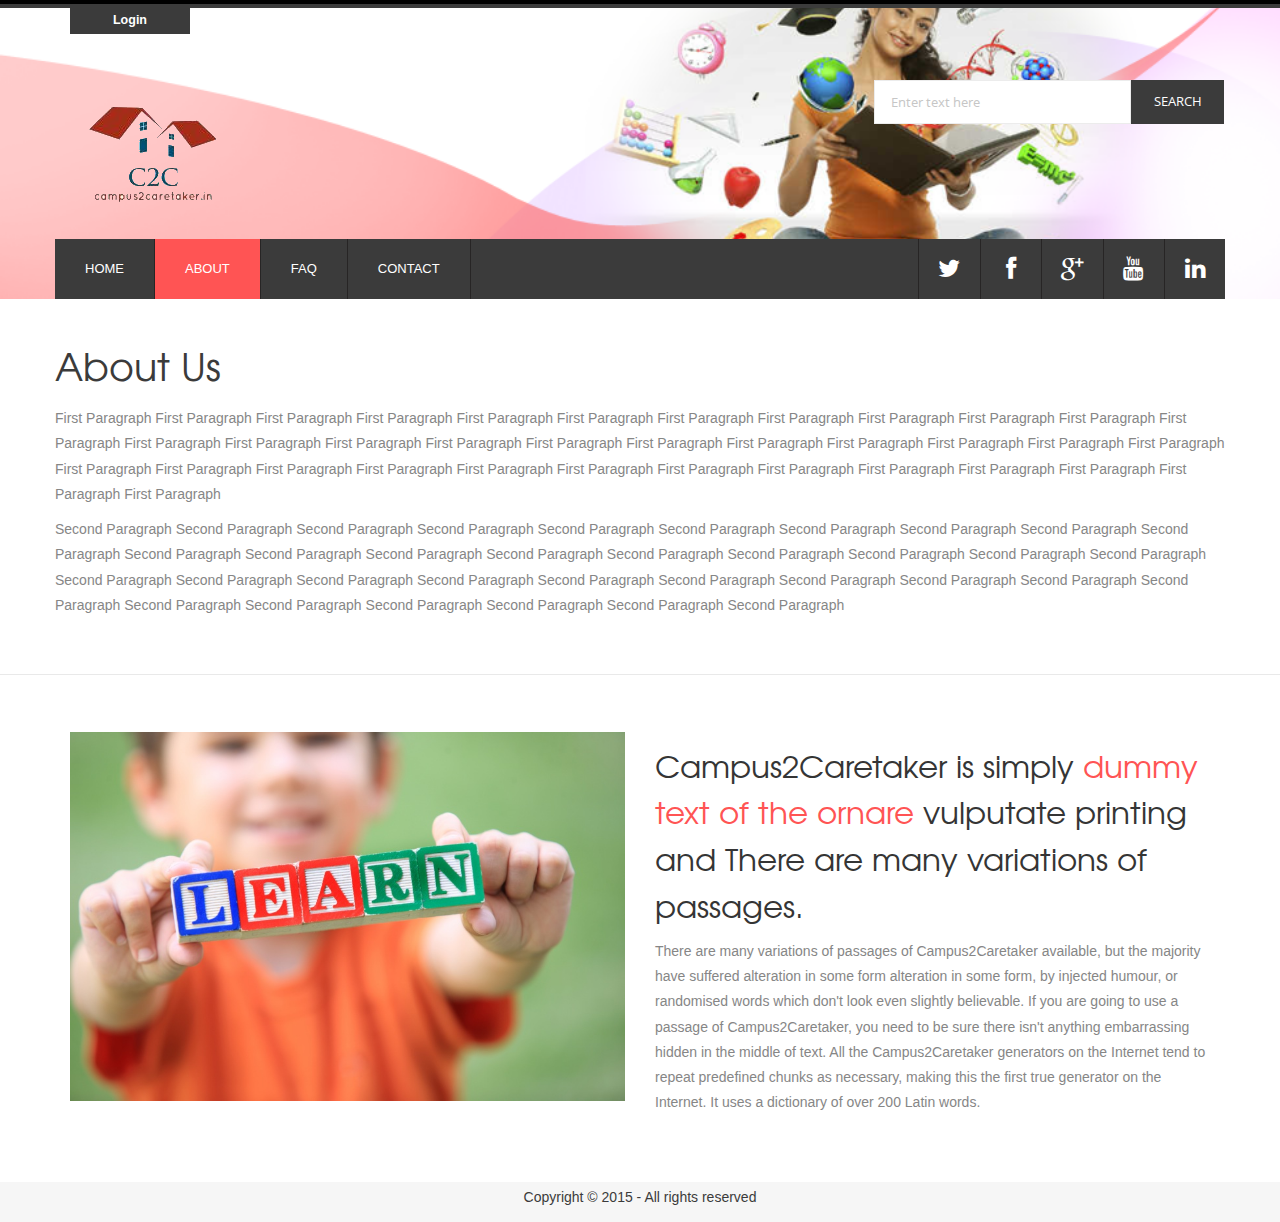
==== Campus2caretaker/about.html @ 3ebc75cb "Initial Sync" ====
<!--A Design by W3layouts
Author: W3layout
Author URL: http://w3layouts.com
License: Creative Commons Attribution 3.0 Unported
License URL: http://creativecommons.org/licenses/by/3.0/
-->
<!DOCTYPE HTML>
<html>
<head>
<title> Campus2Caretaker :: About</title>
<!-- Bootstrap -->
<link href="css/bootstrap.min.css" rel='stylesheet' type='text/css' />
<link href="css/bootstrap.css" rel='stylesheet' type='text/css' />
<meta name="viewport" content="width=device-width, initial-scale=1">
<script type="application/x-javascript"> addEventListener("load", function() { setTimeout(hideURLbar, 0); }, false); function hideURLbar(){ window.scrollTo(0,1); } </script>
 <!--[if lt IE 9]>
     <script src="https://oss.maxcdn.com/libs/html5shiv/3.7.0/html5shiv.js"></script>
     <script src="https://oss.maxcdn.com/libs/respond.js/1.4.2/respond.min.js"></script>
<![endif]-->
<link href="css/style.css" rel="stylesheet" type="text/css" media="all" />
<!-- start plugins -->
<script type="text/javascript" src="js/jquery.min.js"></script>
<script type="text/javascript" src="js/bootstrap.js"></script>
<script type="text/javascript" src="js/bootstrap.min.js"></script>
<!----font-Awesome----->
   	<link rel="stylesheet" href="fonts/css/font-awesome.min.css">
<!----font-Awesome----->
</head>
<body>
<div class="header_bg1">
<div class="container">
    <a href="ChooseLogin.aspx" target="_blank" class="LoginLink">Login</a>
	<div class="row header">
		<div class="logo navbar-left">
			<h1><a href="index.html">Learner </a></h1>
		</div>
		<div class="h_search navbar-right">
			<form>
				<input type="text" class="text" value="Enter text here" onfocus="this.value = '';" onblur="if (this.value == '') {this.value = 'Enter text here';}">
				<input type="submit" value="search">
			</form>
		</div>
		<div class="clearfix"></div>
	</div>
	<div class="row h_menu">
		<nav class="navbar navbar-default navbar-left" role="navigation">
		    <!-- Brand and toggle get grouped for better mobile display -->
		    <div class="navbar-header">
		      <button type="button" class="navbar-toggle" data-toggle="collapse" data-target="#bs-example-navbar-collapse-1">
		        <span class="sr-only">Toggle navigation</span>
		        <span class="icon-bar"></span>
		        <span class="icon-bar"></span>
		        <span class="icon-bar"></span>
		      </button>
		    </div>
		    <!-- Collect the nav links, forms, and other content for toggling -->
		    <div class="collapse navbar-collapse" id="bs-example-navbar-collapse-1">
		      <ul class="nav navbar-nav">
		        <li><a href="index.html">Home</a></li>
		        <li  class="active"><a href="about.html">About</a></li>
                <li><a href="faq.html">FAQ</a></li>
		        <li><a href="contact.html">Contact</a></li>
		      </ul>
		    </div><!-- /.navbar-collapse -->
		    <!-- start soc_icons -->
		</nav>
		<div class="soc_icons navbar-right">
			<ul class="list-unstyled text-center">
				<li><a href="#"><i class="fa fa-twitter"></i></a></li>
				<li><a href="#"><i class="fa fa-facebook"></i></a></li>
				<li><a href="#"><i class="fa fa-google-plus"></i></a></li>
				<li><a href="#"><i class="fa fa-youtube"></i></a></li>
				<li><a href="#"><i class="fa fa-linkedin"></i></a></li>
			</ul>	
		</div>
	</div>
	<div class="clearfix"></div>
</div>
</div>
<div class="main_bg"><!-- start main -->
	<div class="container">
		<div class="about row">
			<h2>about us</h2>
			<p class="para">First Paragraph First Paragraph First Paragraph First Paragraph First Paragraph First Paragraph First Paragraph First Paragraph First Paragraph First Paragraph First Paragraph First Paragraph First Paragraph First Paragraph First Paragraph First Paragraph First Paragraph First Paragraph First Paragraph First Paragraph First Paragraph First Paragraph First Paragraph First Paragraph First Paragraph First Paragraph First Paragraph First Paragraph First Paragraph First Paragraph First Paragraph First Paragraph First Paragraph First Paragraph First Paragraph First Paragraph</p>
			<p class="para">Second Paragraph Second Paragraph Second Paragraph Second Paragraph Second Paragraph Second Paragraph Second Paragraph Second Paragraph Second Paragraph Second Paragraph Second Paragraph Second Paragraph Second Paragraph Second Paragraph Second Paragraph Second Paragraph Second Paragraph Second Paragraph Second Paragraph Second Paragraph Second Paragraph Second Paragraph Second Paragraph Second Paragraph Second Paragraph Second Paragraph Second Paragraph Second Paragraph Second Paragraph Second Paragraph Second Paragraph Second Paragraph Second Paragraph Second Paragraph Second Paragraph</p>
		</div>
	</div>
</div><!-- end main -->
<div class="main_btm"><!-- start main_btm -->
	<div class="container">
		<div class="main row">
			<div class="col-md-6 content_left">
				<img src="images/about.jpg" alt="" class="img-responsive">
			</div>
			<div class="col-md-6 content_right">
				<h4>Campus2Caretaker is simply <span>dummy text of the ornare  </span> vulputate printing and  There are many variations of passages.</h4>
				<p class="para">There are many variations of passages of Campus2Caretaker available, but the majority have suffered alteration in some form alteration in some form, by injected humour, or randomised words which don't look even slightly believable. If you are going to use a passage of Campus2Caretaker, you need to be sure there isn't anything embarrassing hidden in the middle of text. All the Campus2Caretaker generators on the Internet tend to repeat predefined chunks as necessary, making this the first true generator on the Internet. It uses a dictionary of over 200 Latin words. </p>
			</div>
		</div>
	</div>
</div>
<div class="footer_bg"><!-- start footer -->
	<div class="container">
		<div class="row  footer">
			<div class="copy text-center">
                <p class="link"><span>Copyright &#169; 2015 - All rights reserved</span></p>
			</div>
		</div>
	</div>
</div>
</body>
</html>
---- Campus2caretaker/css/style.css ----
/*
Author: W3layout
Author URL: http://w3layouts.com
License: Creative Commons Attribution 3.0 Unported
License URL: http://creativecommons.org/licenses/by/3.0/
*/
@font-face {
    font-family: 'texgyreadventorregular';
    src: url('../fonts/texgyreadventor-regular-webfont.ttf') format('truetype');
    font-weight: normal;
    font-style: normal;
}
@font-face {
     font-family: 'open_sansregular';
      src:url('../fonts/OpenSans-Regular-webfont.ttf') format('truetype');
}
body {
	  /* font-family: 'open_sansregular'; */
      background: #ffffff;
      font-size: 125%;
}
/* start header */
.header_bg{
	border-top:8px groove #3b3b3b;
	background: #ffffff;
}
.header_bg1 {
	border-top:8px groove #3b3b3b;
	background: url('../images/slider_bg.jpg') no-repeat  left;
	background-size: 100%;
}
.header{
	padding: 2% 0;
}

a.LoginLink:link, a.LoginLink:visited {
            display: block;
            font-weight: bold;
            color: #ffffff;
            background-color: #3b3b3b;
            width: 120px;
            text-align: center;
            padding: 4px;
            text-decoration: none;
        }

a.LoginLink:hover, a.LoginLink:active {
            background-color: #FF5454;
        }

.logo h1 a{
	font-size: 1em;
	text-transform: uppercase;
	color: #3B3B3B;
	text-decoration: none;
	font-family: 'texgyreadventorregular';
    background: url('../images/logo.png') 0 0 no-repeat;
    display:block;
    width:187px;
    height:130px;
    text-indent:-9999px;

}

.logo1 h1 a{
	font-size: 1em;
	text-transform: uppercase;
	color: #3B3B3B;
	text-decoration: none;
	font-family: 'texgyreadventorregular';
    background: url('../images/emptycups.png') 0 0 no-repeat;
    display:block;
    width:162px;
    height:38px;
    text-indent:-9999px;

}

/* search */
.h_search{
	width: 30%;
	position: relative;
	margin-top: 2%;
}
.h_search form{
	width: 100%;
}
.h_search form input[type="text"]{
	font-family: 'open_sansregular';
	padding: 10px 16px;
	outline: none;
	color: #c6c6c6;
	font-size: 13px;
	border: 1px solid rgb(236, 236, 236);
	background: #FFFFFF;
	width: 73.333%;
	line-height: 22px;
	position: relative;
	-webkit-appearance: none;
}
.h_search form input[type="submit"]{
	font-family: 'open_sansregular';
	background: #3B3B3B;
	color: #ffffff;
	text-transform: uppercase;
	font-size: 13px;
	padding: 12px 20px;
	border: none;
	cursor: pointer;
	width: 26.333%;
	position: absolute;
	line-height: 1.5em;
	outline: none;
	-webkit-transition: all 0.3s ease-in-out;
	-moz-transition: all 0.3s ease-in-out;
	-o-transition: all 0.3s ease-in-out;
	transition: all 0.3s ease-in-out;
	-webkit-appearance: none;
}
.h_search form input[type="submit"]:hover {
	background: #FF5454;
}
/* menu */
.h_menu{
	padding: 0;
	background: #3B3B3B;
}
.navbar {
	position: relative;
	min-height: 60px;
	margin-bottom: 0px;
	border: none;
}
.navbar-default .navbar-collapse, .navbar-default .navbar-form {
	background: #3B3B3B;
	color: #ffffff;
	padding: 0;
}
.navbar-default .navbar-nav > .active > a,.navbar-default .navbar-nav>li>a:hover,.navbar-default .navbar-nav > .active > a, .navbar-default .navbar-nav > .active > a:hover{
	background: #FF5454;
	color: #ffffff;
}
.navbar-default .navbar-nav > li > a {
	color: #fff;
	-webkit-transition: all 0.3s ease-in-out;
	-moz-transition: all 0.3s ease-in-out;
	-o-transition: all 0.3s ease-in-out;
	transition: all 0.3s ease-in-out;
}
.nav > li {
	border-right: 1px solid rgb(39, 37, 37);
}
.nav > li > a {
	font-size: 13px;
	padding: 20px 30px;
	text-transform: uppercase;
}
/* start soc_icons */
.soc_icons {

}
.soc_icons ul{
	margin-bottom: 0;
}
.soc_icons ul li{
	display:inline-block;
	border-left: 1px solid rgb(39, 37, 37);
	margin-left: -3px;
}
.soc_icons ul li a{
	color:#ffffff;
	font-size: 24px;
	display: block;
	line-height: 60px;
	width: 60px;
	height: 60px;
	-webkit-transition: all 0.3s ease-in-out;
	-moz-transition: all 0.3s ease-in-out;
	-o-transition: all 0.3s ease-in-out;
	transition: all 0.3s ease-in-out;
}
.soc_icons ul li a:hover{
	background: #FF5454;
}
/* start slider */
.slider_bg{
	background: url('../images/slider_bg.jpg') no-repeat;
	background-size: 100%;
}
.slider{
	padding: 4%;
}
/* start main */
.main_bg{
	background: #ffffff;

}
.main{
	padding: 5% 0;
}
.images_1_of_4 img{
	display: inline-block;
}
.images_1_of_4 h4 {
	margin: 30px 0 15px;
}
.images_1_of_4 h4 a{
	display:inline-block;
	color: #353535;
	font-size: 1.5em;
	font-family: 'texgyreadventorregular';
	text-transform: uppercase;
	-webkit-transition: all 0.3s ease-in-out;
	-moz-transition: all 0.3s ease-in-out;
	-o-transition: all 0.3s ease-in-out;
	transition: all 0.3s ease-in-out;
}
.images_1_of_4 h4 a:hover{
	text-decoration:none;
	color: #ff5454;
}
.images_1_of_4  span{
	width: 120px;
	height: 120px;
	display: block;
	text-align: center;
	margin: 0 auto;
}
.bg{
	background: #3b3b3b;
	-webkit-transition: all 0.3s ease-in-out;
	-moz-transition: all 0.3s ease-in-out;
	-o-transition: all 0.3s ease-in-out;
	transition: all 0.3s ease-in-out;
	border-radius: 75px;
	-webkit-border-radius: 75px;
	-moz-border-radius: 75px;
	-o-border-radius: 75px;
}
.images_1_of_4  span i{
	font-size: 6em;
	color: #e0e0e0;
	line-height: 2em;
	text-shadow: 1px 1px 0px #3b3b3b;
	-webkit-text-shadow: 1px 1px 0px #3b3b3b;
	-moz-text-shadow: 1px 1px 0px #3b3b3b;
	-o-text-shadow: 1px 1px 0px #3b3b3b;
	-ms-text-shadow: 1px 1px 0px #3b3b3b;
}
.para{
	font-size: 14px;
	line-height: 1.8em;
	color: #868686;
}
.images_1_of_4 a{
	position: relative;
	z-index: 1;
}
/* Button 1 */
.fa-btn {
	font-size: 14px;
	background: none;
	cursor: pointer;
	padding: 12px 40px;
	display: inline-block;
	margin: 10px 0px;
	text-transform: uppercase;
	outline: none;
	position: relative;
	-webkit-transition: all 0.3s;
	-moz-transition: all 0.3s;
	transition: all 0.3s;
	border-radius: 4px;
	-webkit-border-radius: 4px;
	-moz-border-radius: 4px;
	-o-border-radius: 4px;
}
.fa-btn:after {
	content: '';
	position: absolute;
	z-index: -1;
	-webkit-transition: all 0.3s;
	-moz-transition: all 0.3s;
	transition: all 0.3s;
}
.btn-1 {
	border: 2px solid #ff5454;
	color: #3b3b3b;
}
/* Button 1e */
.btn-1e {
	overflow: hidden;
}
.btn-1e:after {
	width: 100%;
	height: 0;
	top: 50%;
	left: 50%;
	background: #ff5454;
	opacity: 0;
	-webkit-transform: translateX(-50%) translateY(-50%) rotate(45deg);
	-moz-transform: translateX(-50%) translateY(-50%) rotate(45deg);
	-ms-transform: translateX(-50%) translateY(-50%) rotate(45deg);
	transform: translateX(-50%) translateY(-50%) rotate(45deg);
}
.btn-1e:hover,.btn-1e:active {
	color: #ffffff;
	text-decoration:none;
}
.btn-1e:hover:after {
	height: 260%;
	opacity: 1;
}
.btn-1e:active:after {
	height: 400%;
	opacity: 1;
}
/* start main_btm */
.main_btm{
	background: #FFFFFF;
	border-top: 1px solid rgb(233, 233, 233);
}
.content_right h4{
	color: #353535;
	font-size: 2.5em;
	font-family: 'texgyreadventorregular';
	line-height: 1.5em;
}
.content_right h4 span{
	color: #ff5454;
}
.content_right a{
	position: relative;
	z-index: 1;
}
/* start footer */
.footer_bg{
	background: #f6f6f6;
}
.footer{
	padding: 1%;
}
.copy p{
	color: #3b3b3b;
	font-size: 14px;
	line-height: 0.5em;
}
.copy p a{
	color:#ff5454;
	-webkit-transition: all 0.3s ease-in-out;
	-moz-transition: all 0.3s ease-in-out;
	-o-transition: all 0.3s ease-in-out;
	transition: all 0.3s ease-in-out;
}
.copy p a:hover{
	color: #3b3b3b;
	text-decoration: none;
}
/* start about */
.about{
	padding: 4% 0;
}
.about h2{
	margin: 0 0 20px;
	text-transform: capitalize;
	font-size: 3em;
	color:#3b3b3b;
	font-family: 'texgyreadventorregular';
}
.about a{
	position: relative;
	z-index: 1;
}
/* start  technology */
.technology{
	padding: 4% 0;
}
.technology h2{
	margin: 0 0 20px;
	text-transform: capitalize;
	font-size: 3em;
	color: #3b3b3b;
	font-family: 'texgyreadventorregular';
}
.technology h4{
	font-size: 22px;
	color: #5b5b5b;
	font-weight: 100;
	text-transform: capitalize;
	display: block;
	margin:10px 0 8px;
}
.tech_para{
	padding-left: 0;
	padding-right: 0;
}
.technology_list1{
	margin-top: 20px;	
}
.pagination > li > a, .pagination > li > span {
	font-size: 16px;
	padding: 10px 16px;
	color: #BDBDBD;
	background-color: #3b3b3b;
	border: 1px solid #2C2929;
}
.pagination > li > a:hover, .pagination > li > span:hover, .pagination > li > a:focus, .pagination > li > span:focus {
	color: #FFFFFF;
	background-color: #ff5454;
	border-color: #DA4A4A;
}
.alert {
	font-size: 13px;
}
.alert-warning {
	color: #3b3b3b;
	background-color: #F3F3F3;
	border-color: #E2E2E2;
}
/* start blog */
.blog_left{
	display: block;
}
.blog_img{
	margin: 4% 0 2%;
}
.blog_left img{
	width:100%;
}
.blog_left h4 a{
	margin:0 0 20px;
	
	display: block;
	text-transform: capitalize;
	font-size: 1.5em;
	color: #3b3b3b;
	font-family: 'texgyreadventorregular';
	-webkit-transition: all 0.3s ease-in-out;
	-moz-transition: all 0.3s ease-in-out;
	-o-transition: all 0.3s ease-in-out;
	transition: all 0.3s ease-in-out;
}
.blog_left h4 a:hover{
	text-decoration: none;
	color: #ff5454;
}
.blog_list{

}
.blog_list ul li{
	display:inline-block;
	margin-left: 10px;
}
.blog_list ul li:first-child{
	margin-left: 0;
}
.blog_list li a{
	display: block;
	padding: 4px 8px;
	color: #b6b6b6;
	text-transform: capitalize;
}
.blog_list ul li i{
	font-size: 15px;
	color: #b6b6b6;
}
.blog_list li span{
	padding-left:10px;
	font-size: 14px;
	color: #b6b6b6;
}
.blog_list li span:hover,.blog_list li a:hover{
	color: #ff5454;
	text-decoration: none;
}

.read_more a{
	position: relative;
	z-index: 1;
}
.blog_right h4{
	text-transform: capitalize;
	font-size: 2em;
	color: #3b3b3b;
	font-family: 'texgyreadventorregular';
	margin-bottom: 15px;
}
/* start Social Likes */
.social_network_likes {
	text-align: center;
}
.social_network_likes li{
	width: 24.33333%;
	display: inline-block;
	margin-left: -4px;
}
.social_network_likes li:first-child{
	margin-left: 0;
}
.social_network_likes li a{
	display:block;
	color:#FFF;
	font-size: 1.5em;
	text-transform:capitalize;
	-webkit-transition: all 0.3s ease-in-out;
	-moz-transition: all 0.3s ease-in-out;
	-o-transition: all 0.3s ease-in-out;
	transition: all 0.3s ease-in-out;	
}
.social_network_likes li a p{
	padding:10px 0 5px;
	font-size: 14px;
}
.social_network_likes li a span{
	display:block;
	font-size: 24px;
}
.social_network_likes li a div.followers{
	border-bottom:1px solid #FFFFFF;
}
.social_network_likes li a:hover{
	text-decoration: none;
}
.social_network_likes li:first-child a {
	border-left:none;
}
.social_network_likes li a.tweets{
	background:#34CCFF;
}
.social_network_likes li a.tweets:hover{
  background:#2DC0F1;
}
.social_network_likes li a.facebook-followers{
	background:#3B5A99;
}
.social_network_likes li a.facebook-followers:hover{
	background:#33518D;
}
.social_network_likes li a.email{
	background:#27c1b9;
}
.social_network_likes li a.email:hover{
  background:#0BB1A8;
}
.social_network_likes li a.dribble{
	background:#EB4D89;
}
.social_network_likes li a.dribble:hover{
  background:#E04580;
}
.social_network_likes li a div.social_network{
	padding:15px 0 10px;
}
.social_network i{
	width:45px;
	height:45px;
	display:block;
	background:url(../images/social-icons.png) no-repeat;	
	margin:0 auto;
}
.social_network i.twitter-icon{
	background-position: 0px 0px;
}
.social_network i.facebook-icon{
	background-position: -47px 0px;
}
.social_network i.email-icon{
	background-position: -104px 0px;
}
.social_network i.dribble-icon{
	background-position: -156px 0px;
}
/* start ads_nav */
.ads_nav{
	margin-top: 30px;
}
.ads_nav li{
	float: left;
	width: 46.333333%;
	margin:0 0 15px 15px;
}
.ads_nav li:nth-child(2),.ads_nav li:nth-child(4){
	margin-left: 0;
}
.ads_nav li a{
	display: block;
	-webkit-transition: all 0.3s ease-in-out;
	-moz-transition: all 0.3s ease-in-out;
	-o-transition: all 0.3s ease-in-out;
	transition: all 0.3s ease-in-out;
}
.ads_nav li a img{
	width: 100%;
}
.ads_nav li a:hover{
	zoom: 1;
	filter: alpha(opacity=50);
	opacity: 0.7;
	-webkit-transition: opacity .15s ease-in-out;
	-moz-transition: opacity .15s ease-in-out;
	-ms-transition: opacity .15s ease-in-out;
	-o-transition: opacity .15s ease-in-out;
	transition: opacity .15s ease-in-out;
}
/* start tag_nav */
.tag_nav {
	margin: 8% 0;
}
.tag_nav li{
	margin:10px 5px 0 0;
	display: inline-block;
}
.tag_nav li a{
	display: block;
	text-transform: capitalize;
	background: #3b3b3b;
	color: #ffffff;
	font-size: 13px;
	padding: 8px 14px;
	border-radius: 2px;
	-webkit-border-radius: 2px;
	-moz-border-radius: 2px;
	-o-border-radius: 2px;
	-webkit-transition: all 0.3s ease-in-out;
	-moz-transition: all 0.3s ease-in-out;
	-o-transition: all 0.3s ease-in-out;
	transition: all 0.3s ease-in-out;
}
.tag_nav li.active a,.tag_nav li a:hover{
	background: #ff5454;
	color: #ffffff;
	text-decoration:none;
}
/* start news_letter */
.news_letter{
	margin: 8% 0;
}
.news_letter form input[type="text"]{
	font-family: 'open_sansregular';
	font-weight:100;
	padding: 10px;
	display: block;
	width: 100%;
	background: #ffffff;
	outline: none;
	color: #555555;
	font-size: 13px;
	border: 1px solid #DADADA;
	-webkit-appearance: none;
}
.news_letter form span{
	position: relative;
	z-index: 1;
}
.news_letter form input[type="submit"]{
	-webkit-appearance: none;
	cursor:pointer;
	border:none;
	outline:none;
	background: none;
}
/* start contact */
.company_ad h2{
	margin: 0 0 20px;
	text-transform: capitalize;
	font-size: 3em;
	color:#3b3b3b;
	font-family: 'texgyreadventorregular';
}
.company_ad p{
	font-size: 14px;
	color: #3b3b3b;
}
.company_ad p a {
	color: #ff5454;
	-webkit-transition: all 0.3s ease-in-out;
	-moz-transition: all 0.3s ease-in-out;
	-o-transition: all 0.3s ease-in-out;
	transition: all 0.3s ease-in-out;
}
.company_ad p a:hover{
	text-decoration:none;
	color: #3b3b3b;
}
.contact-form h2{
	margin: 0 0 20px;
	text-transform: capitalize;
	font-size: 3em;
	color:#3b3b3b;
	font-family: 'texgyreadventorregular';
}
.contact-form span{
	display:block;
	text-transform: capitalize;
	font-size: 14px;
	color: #5b5b5b;
	font-weight: normal;
	margin-bottom: 10px;
}
.contact-form textarea {
	font-family: 'Open Sans', 'sans-serif';
	padding: 10px;
	display: block;
	width: 99.3333%;
	background: #ffffff;
	outline: none;
	color: #c0c0c0;
	font-size: 0.8725em;
	border: 1px solid #ECECEC;
	-webkit-appearance: none;
	resize: none;
	height: 120px;
	border-radius: 4px;
	-webkit-border-radius: 4px;
	-moz-border-radius: 4px;
	-o-border-radius: 4px;
	-webkit-transition: all 0.3s ease-in-out;
	-moz-transition: all 0.3s ease-in-out;
	-o-transition: all 0.3s ease-in-out;
	transition: all 0.3s ease-in-out;
}
.contact-form textarea:focus{
	border:1px solid #ff5454;
}
.form-control{
	box-shadow: none;
	border: 1px solid #ECECEC;
	-webkit-transition: all 0.3s ease-in-out;
	-moz-transition: all 0.3s ease-in-out;
	-o-transition: all 0.3s ease-in-out;
	transition: all 0.3s ease-in-out;
}
.form-control:focus {
	box-shadow: none;
}
.contact-form input[type="submit"] {
	font-family: 'open_sansregular';
	-webkit-appearance: none;
	cursor: pointer;
	border: none;
	outline: none;
	background: none;
	text-transform: uppercase;
	font-weight: 100;
}
.contact-form label{
	position: relative;
	z-index: 1;
}
.form-control:focus {
	border-color: #ff5454;
}
/* start details */
.details img{
	margin-bottom: 20px;
}
/***** Media Quries *****/
@media only screen and (max-width: 1440px) and (min-width: 240px)  {
	.wrap{
		width:95%;
	}
}
@media only screen and (max-width: 1440px) {
}
@media only screen and (max-width: 1366px) {
}
@media only screen and (max-width: 1280px) {
}
@media only screen and (max-width: 1024px) {
	.images_1_of_4 h4 a {
		font-size: 1.2em;
	}
	.para {
		font-size: 13px;
	}
	.content_right h4 {
		font-size: 2em;
	}
}
@media only screen and (max-width: 768px) {
	.logo{
		text-align:center;
        background: url('../images/logo.png');
	}

    .logo1{
		text-align:center;
        background: url('../images/emptycups.png');
	}

	.h_search {
		width: 98%;
		padding: 20px;
	}
	.h_menu {
		position: relative;
	}	
	.soc_icons {
		position: absolute;
		top: 0px;
		background: #3b3b3b;
	}
	.navbar-default .navbar-toggle {
		border-color: #FFF;
	}
	.navbar {
		min-height: 51px;
	}
	.navbar-default .navbar-collapse, .navbar-default .navbar-form {
		border-color: #3b3b3b;
	}
	.navbar-default {
		background-color: #3b3b3b;
		border:none;
	}
	.navbar-nav {
		margin: 0px 0px;
	}
	.nav > li > a {
		padding: 20px 15px;
	}
	.soc_icons ul li a {
		font-size: 20px;
		line-height: 50px;
		width: 51px;
		height: 51px;
	}
	.slider_bg {
		background-size: 100% 100%;
	}
	.main {
		padding: 4% 0;
	}
	.images_1_of_4{
		margin-bottom: 4%;
	}
	.main{
		padding: 2%;
	}
	.technology {
		padding: 4%;
	}
	.about {
		padding: 4%;
	}
	.social_network_likes li {
		width: 24.3333%;
	}
	.tag_nav {
		margin: 4% 0;
	}
	.news_letter {
		margin: 4% 0;
	}
	.technology h4 {
		font-size: 20px;
	}
}
@media only screen and (max-width: 640px){
	.company_ad{
		margin-left: 0;
	}
	.blog_left h4 a {
		font-size: 1.2em;
	}
	.technology h4 {
		font-size: 17px;
	}
}
@media only screen and (max-width: 480px) {
	.images_1_of_4 h4 {
		margin: 20px 0 10px;
	}
	.technology h2 {
		font-size: 2em;
	}
	.about h2 {
		font-size: 2em;
	}
	.company_ad h2 {
		font-size: 2em;
	}
	.contact-form h2 {
		font-size: 2.5em;
	}
	.blog_left h4 a {
		font-size: 1em;
	}
	.blog_list ul li {
		margin-left: 5px;
	}
	.blog_list li a {
		padding: 4px 4px;
	}
	.detail h2{
		font-size: 2em;	
	}
}
@media only screen and (max-width: 320px) {
	.main {
		padding: 8% 2%;
	}
	.soc_icons ul li a {
		font-size: 20px;
		width: 46px;
	}
	.images_1_of_4 h4 {
		margin: 15px 0 10px;
	}
	.social_network_likes li a p {
		font-size: 12px;
	}
	.images_1_of_4 span {
		width: 88px;
		height: 88px;
	}
	.images_1_of_4 span i {
		font-size: 5em;
		line-height: 1.8em;
	}
	.images_1_of_4 h4 a {
		font-size: 1em;
	}
	.technology h4 {
		font-size: 14px;
		line-height: 1.5em;
	}
	.blog_list ul li:nth-child(3){
		margin-left: 0;
	}
}

/* Default Page CSS  */

.defaultPagetable a
    {
    display:block;
    text-decoration:none;
    }

.defaultPagetable table
{
    width:300px;
    height:300px;
    background-color:#d9d9d9;
    position:fixed;
    margin-left:-150px; /* half of width */
    margin-top:-150px;  /* half of height */
    top:50%;
    left:50%;
}
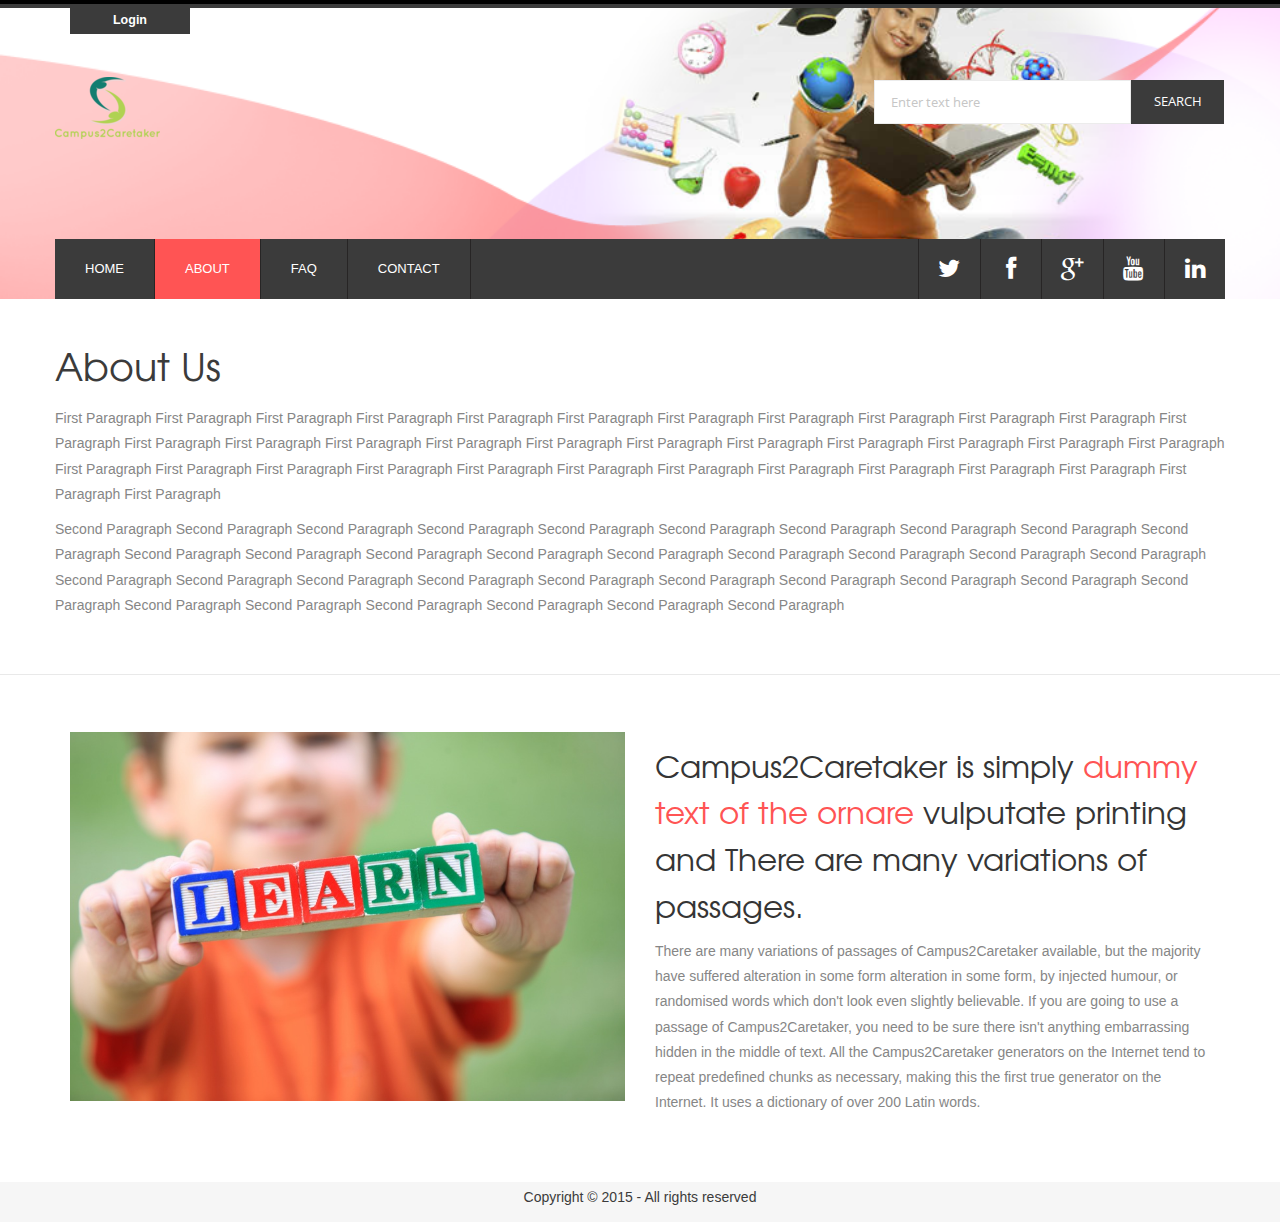
==== commit f2325e9b: "CSS Changes for institute login" ====
--- a/Campus2caretaker/about.html
+++ b/Campus2caretaker/about.html
@@ -9,19 +9,19 @@
 <head>
 <title> Campus2Caretaker :: About</title>
 <!-- Bootstrap -->
-<link href="css/bootstrap.min.css" rel='stylesheet' type='text/css' />
-<link href="css/bootstrap.css" rel='stylesheet' type='text/css' />
+<link href="css/oldCSS/bootstrap.min.css" rel='stylesheet' type='text/css' />
+    <link href="css/oldCSS/bootstrap.css" rel='stylesheet' type='text/css' />
 <meta name="viewport" content="width=device-width, initial-scale=1">
 <script type="application/x-javascript"> addEventListener("load", function() { setTimeout(hideURLbar, 0); }, false); function hideURLbar(){ window.scrollTo(0,1); } </script>
  <!--[if lt IE 9]>
      <script src="https://oss.maxcdn.com/libs/html5shiv/3.7.0/html5shiv.js"></script>
      <script src="https://oss.maxcdn.com/libs/respond.js/1.4.2/respond.min.js"></script>
 <![endif]-->
-<link href="css/style.css" rel="stylesheet" type="text/css" media="all" />
+    <link href="css/oldCSS/style.css" rel="stylesheet" type="text/css" media="all" />
 <!-- start plugins -->
-<script type="text/javascript" src="js/jquery.min.js"></script>
-<script type="text/javascript" src="js/bootstrap.js"></script>
-<script type="text/javascript" src="js/bootstrap.min.js"></script>
+<script type="text/javascript" src="js/oldjs/jquery.min.js"></script>
+    <script type="text/javascript" src="js/oldjs/bootstrap.js"></script>
+    <script type="text/javascript" src="js/oldjs/bootstrap.min.js"></script>
 <!----font-Awesome----->
    	<link rel="stylesheet" href="fonts/css/font-awesome.min.css">
 <!----font-Awesome----->
--- a/Campus2caretaker/css/oldCSS/style.css
+++ b/Campus2caretaker/css/oldCSS/style.css
@@ -0,0 +1,951 @@
+/*
+Author: W3layout
+Author URL: http://w3layouts.com
+License: Creative Commons Attribution 3.0 Unported
+License URL: http://creativecommons.org/licenses/by/3.0/
+*/
+@font-face {
+    font-family: 'texgyreadventorregular';
+    src: url('../../fonts/texgyreadventor-regular-webfont.ttf') format('truetype');
+    font-weight: normal;
+    font-style: normal;
+}
+@font-face {
+     font-family: 'open_sansregular';
+      src:url('../../fonts/OpenSans-Regular-webfont.ttf') format('truetype');
+}
+body {
+	  /* font-family: 'open_sansregular'; */
+      background: #ffffff;
+      font-size: 125%;
+}
+/* start header */
+.header_bg{
+	border-top:8px groove #3b3b3b;
+	background: #ffffff;
+}
+.header_bg1 {
+	border-top:8px groove #3b3b3b;
+	background: url('../../images/slider_bg.jpg') no-repeat  left;
+	background-size: 100%;
+}
+.header{
+	padding: 2% 0;
+}
+
+a.LoginLink:link, a.LoginLink:visited {
+            display: block;
+            font-weight: bold;
+            color: #ffffff;
+            background-color: #3b3b3b;
+            width: 120px;
+            text-align: center;
+            padding: 4px;
+            text-decoration: none;
+        }
+
+a.LoginLink:hover, a.LoginLink:active {
+            background-color: #FF5454;
+        }
+
+.logo h1 a{
+	font-size: 1em;
+	text-transform: uppercase;
+	color: #3B3B3B;
+	text-decoration: none;
+	font-family: 'texgyreadventorregular';
+    background: url('../../images/newlogo.png') 0 0 no-repeat;
+    display:block;
+    width:187px;
+    height:130px;
+    text-indent:-9999px;
+
+}
+
+.logo1 h1 a{
+	font-size: 1em;
+	text-transform: uppercase;
+	color: #3B3B3B;
+	text-decoration: none;
+	font-family: 'texgyreadventorregular';
+    background: url('../../images/emptycups.png') 0 0 no-repeat;
+    display:block;
+    width:162px;
+    height:38px;
+    text-indent:-9999px;
+
+}
+
+/* search */
+.h_search{
+	width: 30%;
+	position: relative;
+	margin-top: 2%;
+}
+.h_search form{
+	width: 100%;
+}
+.h_search form input[type="text"]{
+	font-family: 'open_sansregular';
+	padding: 10px 16px;
+	outline: none;
+	color: #c6c6c6;
+	font-size: 13px;
+	border: 1px solid rgb(236, 236, 236);
+	background: #FFFFFF;
+	width: 73.333%;
+	line-height: 22px;
+	position: relative;
+	-webkit-appearance: none;
+}
+.h_search form input[type="submit"]{
+	font-family: 'open_sansregular';
+	background: #3B3B3B;
+	color: #ffffff;
+	text-transform: uppercase;
+	font-size: 13px;
+	padding: 12px 20px;
+	border: none;
+	cursor: pointer;
+	width: 26.333%;
+	position: absolute;
+	line-height: 1.5em;
+	outline: none;
+	-webkit-transition: all 0.3s ease-in-out;
+	-moz-transition: all 0.3s ease-in-out;
+	-o-transition: all 0.3s ease-in-out;
+	transition: all 0.3s ease-in-out;
+	-webkit-appearance: none;
+}
+.h_search form input[type="submit"]:hover {
+	background: #FF5454;
+}
+/* menu */
+.h_menu{
+	padding: 0;
+	background: #3B3B3B;
+}
+.navbar {
+	position: relative;
+	min-height: 60px;
+	margin-bottom: 0px;
+	border: none;
+}
+.navbar-default .navbar-collapse, .navbar-default .navbar-form {
+	background: #3B3B3B;
+	color: #ffffff;
+	padding: 0;
+}
+.navbar-default .navbar-nav > .active > a,.navbar-default .navbar-nav>li>a:hover,.navbar-default .navbar-nav > .active > a, .navbar-default .navbar-nav > .active > a:hover{
+	background: #FF5454;
+	color: #ffffff;
+}
+.navbar-default .navbar-nav > li > a {
+	color: #fff;
+	-webkit-transition: all 0.3s ease-in-out;
+	-moz-transition: all 0.3s ease-in-out;
+	-o-transition: all 0.3s ease-in-out;
+	transition: all 0.3s ease-in-out;
+}
+.nav > li {
+	border-right: 1px solid rgb(39, 37, 37);
+}
+.nav > li > a {
+	font-size: 13px;
+	padding: 20px 30px;
+	text-transform: uppercase;
+}
+/* start soc_icons */
+.soc_icons {
+
+}
+.soc_icons ul{
+	margin-bottom: 0;
+}
+.soc_icons ul li{
+	display:inline-block;
+	border-left: 1px solid rgb(39, 37, 37);
+	margin-left: -3px;
+}
+.soc_icons ul li a{
+	color:#ffffff;
+	font-size: 24px;
+	display: block;
+	line-height: 60px;
+	width: 60px;
+	height: 60px;
+	-webkit-transition: all 0.3s ease-in-out;
+	-moz-transition: all 0.3s ease-in-out;
+	-o-transition: all 0.3s ease-in-out;
+	transition: all 0.3s ease-in-out;
+}
+.soc_icons ul li a:hover{
+	background: #FF5454;
+}
+/* start slider */
+.slider_bg{
+	background: url('../../images/slider_bg.jpg') no-repeat;
+	background-size: 100%;
+}
+.slider{
+	padding: 4%;
+}
+/* start main */
+.main_bg{
+	background: #ffffff;
+
+}
+.main{
+	padding: 5% 0;
+}
+.images_1_of_4 img{
+	display: inline-block;
+}
+.images_1_of_4 h4 {
+	margin: 30px 0 15px;
+}
+.images_1_of_4 h4 a{
+	display:inline-block;
+	color: #353535;
+	font-size: 1.5em;
+	font-family: 'texgyreadventorregular';
+	text-transform: uppercase;
+	-webkit-transition: all 0.3s ease-in-out;
+	-moz-transition: all 0.3s ease-in-out;
+	-o-transition: all 0.3s ease-in-out;
+	transition: all 0.3s ease-in-out;
+}
+.images_1_of_4 h4 a:hover{
+	text-decoration:none;
+	color: #ff5454;
+}
+.images_1_of_4  span{
+	width: 120px;
+	height: 120px;
+	display: block;
+	text-align: center;
+	margin: 0 auto;
+}
+.bg{
+	background: #3b3b3b;
+	-webkit-transition: all 0.3s ease-in-out;
+	-moz-transition: all 0.3s ease-in-out;
+	-o-transition: all 0.3s ease-in-out;
+	transition: all 0.3s ease-in-out;
+	border-radius: 75px;
+	-webkit-border-radius: 75px;
+	-moz-border-radius: 75px;
+	-o-border-radius: 75px;
+}
+.images_1_of_4  span i{
+	font-size: 6em;
+	color: #e0e0e0;
+	line-height: 2em;
+	text-shadow: 1px 1px 0px #3b3b3b;
+	-webkit-text-shadow: 1px 1px 0px #3b3b3b;
+	-moz-text-shadow: 1px 1px 0px #3b3b3b;
+	-o-text-shadow: 1px 1px 0px #3b3b3b;
+	-ms-text-shadow: 1px 1px 0px #3b3b3b;
+}
+.para{
+	font-size: 14px;
+	line-height: 1.8em;
+	color: #868686;
+}
+.images_1_of_4 a{
+	position: relative;
+	z-index: 1;
+}
+/* Button 1 */
+.fa-btn {
+	font-size: 14px;
+	background: none;
+	cursor: pointer;
+	padding: 12px 40px;
+	display: inline-block;
+	margin: 10px 0px;
+	text-transform: uppercase;
+	outline: none;
+	position: relative;
+	-webkit-transition: all 0.3s;
+	-moz-transition: all 0.3s;
+	transition: all 0.3s;
+	border-radius: 4px;
+	-webkit-border-radius: 4px;
+	-moz-border-radius: 4px;
+	-o-border-radius: 4px;
+}
+.fa-btn:after {
+	content: '';
+	position: absolute;
+	z-index: -1;
+	-webkit-transition: all 0.3s;
+	-moz-transition: all 0.3s;
+	transition: all 0.3s;
+}
+.btn-1 {
+	border: 2px solid #ff5454;
+	color: #3b3b3b;
+}
+/* Button 1e */
+.btn-1e {
+	overflow: hidden;
+}
+.btn-1e:after {
+	width: 100%;
+	height: 0;
+	top: 50%;
+	left: 50%;
+	background: #ff5454;
+	opacity: 0;
+	-webkit-transform: translateX(-50%) translateY(-50%) rotate(45deg);
+	-moz-transform: translateX(-50%) translateY(-50%) rotate(45deg);
+	-ms-transform: translateX(-50%) translateY(-50%) rotate(45deg);
+	transform: translateX(-50%) translateY(-50%) rotate(45deg);
+}
+.btn-1e:hover,.btn-1e:active {
+	color: #ffffff;
+	text-decoration:none;
+}
+.btn-1e:hover:after {
+	height: 260%;
+	opacity: 1;
+}
+.btn-1e:active:after {
+	height: 400%;
+	opacity: 1;
+}
+/* start main_btm */
+.main_btm{
+	background: #FFFFFF;
+	border-top: 1px solid rgb(233, 233, 233);
+}
+.content_right h4{
+	color: #353535;
+	font-size: 2.5em;
+	font-family: 'texgyreadventorregular';
+	line-height: 1.5em;
+}
+.content_right h4 span{
+	color: #ff5454;
+}
+.content_right a{
+	position: relative;
+	z-index: 1;
+}
+/* start footer */
+.footer_bg{
+	background: #f6f6f6;
+}
+.footer{
+	padding: 1%;
+}
+.copy p{
+	color: #3b3b3b;
+	font-size: 14px;
+	line-height: 0.5em;
+}
+.copy p a{
+	color:#ff5454;
+	-webkit-transition: all 0.3s ease-in-out;
+	-moz-transition: all 0.3s ease-in-out;
+	-o-transition: all 0.3s ease-in-out;
+	transition: all 0.3s ease-in-out;
+}
+.copy p a:hover{
+	color: #3b3b3b;
+	text-decoration: none;
+}
+/* start about */
+.about{
+	padding: 4% 0;
+}
+.about h2{
+	margin: 0 0 20px;
+	text-transform: capitalize;
+	font-size: 3em;
+	color:#3b3b3b;
+	font-family: 'texgyreadventorregular';
+}
+.about a{
+	position: relative;
+	z-index: 1;
+}
+/* start  technology */
+.technology{
+	padding: 4% 0;
+}
+.technology h2{
+	margin: 0 0 20px;
+	text-transform: capitalize;
+	font-size: 3em;
+	color: #3b3b3b;
+	font-family: 'texgyreadventorregular';
+}
+.technology h4{
+	font-size: 22px;
+	color: #5b5b5b;
+	font-weight: 100;
+	text-transform: capitalize;
+	display: block;
+	margin:10px 0 8px;
+}
+.tech_para{
+	padding-left: 0;
+	padding-right: 0;
+}
+.technology_list1{
+	margin-top: 20px;	
+}
+.pagination > li > a, .pagination > li > span {
+	font-size: 16px;
+	padding: 10px 16px;
+	color: #BDBDBD;
+	background-color: #3b3b3b;
+	border: 1px solid #2C2929;
+}
+.pagination > li > a:hover, .pagination > li > span:hover, .pagination > li > a:focus, .pagination > li > span:focus {
+	color: #FFFFFF;
+	background-color: #ff5454;
+	border-color: #DA4A4A;
+}
+.alert {
+	font-size: 13px;
+}
+.alert-warning {
+	color: #3b3b3b;
+	background-color: #F3F3F3;
+	border-color: #E2E2E2;
+}
+/* start blog */
+.blog_left{
+	display: block;
+}
+.blog_img{
+	margin: 4% 0 2%;
+}
+.blog_left img{
+	width:100%;
+}
+.blog_left h4 a{
+	margin:0 0 20px;
+	
+	display: block;
+	text-transform: capitalize;
+	font-size: 1.5em;
+	color: #3b3b3b;
+	font-family: 'texgyreadventorregular';
+	-webkit-transition: all 0.3s ease-in-out;
+	-moz-transition: all 0.3s ease-in-out;
+	-o-transition: all 0.3s ease-in-out;
+	transition: all 0.3s ease-in-out;
+}
+.blog_left h4 a:hover{
+	text-decoration: none;
+	color: #ff5454;
+}
+.blog_list{
+
+}
+.blog_list ul li{
+	display:inline-block;
+	margin-left: 10px;
+}
+.blog_list ul li:first-child{
+	margin-left: 0;
+}
+.blog_list li a{
+	display: block;
+	padding: 4px 8px;
+	color: #b6b6b6;
+	text-transform: capitalize;
+}
+.blog_list ul li i{
+	font-size: 15px;
+	color: #b6b6b6;
+}
+.blog_list li span{
+	padding-left:10px;
+	font-size: 14px;
+	color: #b6b6b6;
+}
+.blog_list li span:hover,.blog_list li a:hover{
+	color: #ff5454;
+	text-decoration: none;
+}
+
+.read_more a{
+	position: relative;
+	z-index: 1;
+}
+.blog_right h4{
+	text-transform: capitalize;
+	font-size: 2em;
+	color: #3b3b3b;
+	font-family: 'texgyreadventorregular';
+	margin-bottom: 15px;
+}
+/* start Social Likes */
+.social_network_likes {
+	text-align: center;
+}
+.social_network_likes li{
+	width: 24.33333%;
+	display: inline-block;
+	margin-left: -4px;
+}
+.social_network_likes li:first-child{
+	margin-left: 0;
+}
+.social_network_likes li a{
+	display:block;
+	color:#FFF;
+	font-size: 1.5em;
+	text-transform:capitalize;
+	-webkit-transition: all 0.3s ease-in-out;
+	-moz-transition: all 0.3s ease-in-out;
+	-o-transition: all 0.3s ease-in-out;
+	transition: all 0.3s ease-in-out;	
+}
+.social_network_likes li a p{
+	padding:10px 0 5px;
+	font-size: 14px;
+}
+.social_network_likes li a span{
+	display:block;
+	font-size: 24px;
+}
+.social_network_likes li a div.followers{
+	border-bottom:1px solid #FFFFFF;
+}
+.social_network_likes li a:hover{
+	text-decoration: none;
+}
+.social_network_likes li:first-child a {
+	border-left:none;
+}
+.social_network_likes li a.tweets{
+	background:#34CCFF;
+}
+.social_network_likes li a.tweets:hover{
+  background:#2DC0F1;
+}
+.social_network_likes li a.facebook-followers{
+	background:#3B5A99;
+}
+.social_network_likes li a.facebook-followers:hover{
+	background:#33518D;
+}
+.social_network_likes li a.email{
+	background:#27c1b9;
+}
+.social_network_likes li a.email:hover{
+  background:#0BB1A8;
+}
+.social_network_likes li a.dribble{
+	background:#EB4D89;
+}
+.social_network_likes li a.dribble:hover{
+  background:#E04580;
+}
+.social_network_likes li a div.social_network{
+	padding:15px 0 10px;
+}
+.social_network i{
+	width:45px;
+	height:45px;
+	display:block;
+	background:url(../images/social-icons.png) no-repeat;	
+	margin:0 auto;
+}
+.social_network i.twitter-icon{
+	background-position: 0px 0px;
+}
+.social_network i.facebook-icon{
+	background-position: -47px 0px;
+}
+.social_network i.email-icon{
+	background-position: -104px 0px;
+}
+.social_network i.dribble-icon{
+	background-position: -156px 0px;
+}
+/* start ads_nav */
+.ads_nav{
+	margin-top: 30px;
+}
+.ads_nav li{
+	float: left;
+	width: 46.333333%;
+	margin:0 0 15px 15px;
+}
+.ads_nav li:nth-child(2),.ads_nav li:nth-child(4){
+	margin-left: 0;
+}
+.ads_nav li a{
+	display: block;
+	-webkit-transition: all 0.3s ease-in-out;
+	-moz-transition: all 0.3s ease-in-out;
+	-o-transition: all 0.3s ease-in-out;
+	transition: all 0.3s ease-in-out;
+}
+.ads_nav li a img{
+	width: 100%;
+}
+.ads_nav li a:hover{
+	zoom: 1;
+	filter: alpha(opacity=50);
+	opacity: 0.7;
+	-webkit-transition: opacity .15s ease-in-out;
+	-moz-transition: opacity .15s ease-in-out;
+	-ms-transition: opacity .15s ease-in-out;
+	-o-transition: opacity .15s ease-in-out;
+	transition: opacity .15s ease-in-out;
+}
+/* start tag_nav */
+.tag_nav {
+	margin: 8% 0;
+}
+.tag_nav li{
+	margin:10px 5px 0 0;
+	display: inline-block;
+}
+.tag_nav li a{
+	display: block;
+	text-transform: capitalize;
+	background: #3b3b3b;
+	color: #ffffff;
+	font-size: 13px;
+	padding: 8px 14px;
+	border-radius: 2px;
+	-webkit-border-radius: 2px;
+	-moz-border-radius: 2px;
+	-o-border-radius: 2px;
+	-webkit-transition: all 0.3s ease-in-out;
+	-moz-transition: all 0.3s ease-in-out;
+	-o-transition: all 0.3s ease-in-out;
+	transition: all 0.3s ease-in-out;
+}
+.tag_nav li.active a,.tag_nav li a:hover{
+	background: #ff5454;
+	color: #ffffff;
+	text-decoration:none;
+}
+/* start news_letter */
+.news_letter{
+	margin: 8% 0;
+}
+.news_letter form input[type="text"]{
+	font-family: 'open_sansregular';
+	font-weight:100;
+	padding: 10px;
+	display: block;
+	width: 100%;
+	background: #ffffff;
+	outline: none;
+	color: #555555;
+	font-size: 13px;
+	border: 1px solid #DADADA;
+	-webkit-appearance: none;
+}
+.news_letter form span{
+	position: relative;
+	z-index: 1;
+}
+.news_letter form input[type="submit"]{
+	-webkit-appearance: none;
+	cursor:pointer;
+	border:none;
+	outline:none;
+	background: none;
+}
+/* start contact */
+.company_ad h2{
+	margin: 0 0 20px;
+	text-transform: capitalize;
+	font-size: 3em;
+	color:#3b3b3b;
+	font-family: 'texgyreadventorregular';
+}
+.company_ad p{
+	font-size: 14px;
+	color: #3b3b3b;
+}
+.company_ad p a {
+	color: #ff5454;
+	-webkit-transition: all 0.3s ease-in-out;
+	-moz-transition: all 0.3s ease-in-out;
+	-o-transition: all 0.3s ease-in-out;
+	transition: all 0.3s ease-in-out;
+}
+.company_ad p a:hover{
+	text-decoration:none;
+	color: #3b3b3b;
+}
+.contact-form h2{
+	margin: 0 0 20px;
+	text-transform: capitalize;
+	font-size: 3em;
+	color:#3b3b3b;
+	font-family: 'texgyreadventorregular';
+}
+.contact-form span{
+	display:block;
+	text-transform: capitalize;
+	font-size: 14px;
+	color: #5b5b5b;
+	font-weight: normal;
+	margin-bottom: 10px;
+}
+.contact-form textarea {
+	font-family: 'Open Sans', 'sans-serif';
+	padding: 10px;
+	display: block;
+	width: 99.3333%;
+	background: #ffffff;
+	outline: none;
+	color: #c0c0c0;
+	font-size: 0.8725em;
+	border: 1px solid #ECECEC;
+	-webkit-appearance: none;
+	resize: none;
+	height: 120px;
+	border-radius: 4px;
+	-webkit-border-radius: 4px;
+	-moz-border-radius: 4px;
+	-o-border-radius: 4px;
+	-webkit-transition: all 0.3s ease-in-out;
+	-moz-transition: all 0.3s ease-in-out;
+	-o-transition: all 0.3s ease-in-out;
+	transition: all 0.3s ease-in-out;
+}
+.contact-form textarea:focus{
+	border:1px solid #ff5454;
+}
+.form-control{
+	box-shadow: none;
+	border: 1px solid #ECECEC;
+	-webkit-transition: all 0.3s ease-in-out;
+	-moz-transition: all 0.3s ease-in-out;
+	-o-transition: all 0.3s ease-in-out;
+	transition: all 0.3s ease-in-out;
+}
+.form-control:focus {
+	box-shadow: none;
+}
+.contact-form input[type="submit"] {
+	font-family: 'open_sansregular';
+	-webkit-appearance: none;
+	cursor: pointer;
+	border: none;
+	outline: none;
+	background: none;
+	text-transform: uppercase;
+	font-weight: 100;
+}
+.contact-form label{
+	position: relative;
+	z-index: 1;
+}
+.form-control:focus {
+	border-color: #ff5454;
+}
+/* start details */
+.details img{
+	margin-bottom: 20px;
+}
+/***** Media Quries *****/
+@media only screen and (max-width: 1440px) and (min-width: 240px)  {
+	.wrap{
+		width:95%;
+	}
+}
+@media only screen and (max-width: 1440px) {
+}
+@media only screen and (max-width: 1366px) {
+}
+@media only screen and (max-width: 1280px) {
+}
+@media only screen and (max-width: 1024px) {
+	.images_1_of_4 h4 a {
+		font-size: 1.2em;
+	}
+	.para {
+		font-size: 13px;
+	}
+	.content_right h4 {
+		font-size: 2em;
+	}
+}
+@media only screen and (max-width: 768px) {
+	.logo{
+		text-align:center;
+        background: url('../../images/newlogo.png');
+	}
+
+    .logo1{
+		text-align:center;
+        background: url('../../images/emptycups.png');
+	}
+
+	.h_search {
+		width: 98%;
+		padding: 20px;
+	}
+	.h_menu {
+		position: relative;
+	}	
+	.soc_icons {
+		position: absolute;
+		top: 0px;
+		background: #3b3b3b;
+	}
+	.navbar-default .navbar-toggle {
+		border-color: #FFF;
+	}
+	.navbar {
+		min-height: 51px;
+	}
+	.navbar-default .navbar-collapse, .navbar-default .navbar-form {
+		border-color: #3b3b3b;
+	}
+	.navbar-default {
+		background-color: #3b3b3b;
+		border:none;
+	}
+	.navbar-nav {
+		margin: 0px 0px;
+	}
+	.nav > li > a {
+		padding: 20px 15px;
+	}
+	.soc_icons ul li a {
+		font-size: 20px;
+		line-height: 50px;
+		width: 51px;
+		height: 51px;
+	}
+	.slider_bg {
+		background-size: 100% 100%;
+	}
+	.main {
+		padding: 4% 0;
+	}
+	.images_1_of_4{
+		margin-bottom: 4%;
+	}
+	.main{
+		padding: 2%;
+	}
+	.technology {
+		padding: 4%;
+	}
+	.about {
+		padding: 4%;
+	}
+	.social_network_likes li {
+		width: 24.3333%;
+	}
+	.tag_nav {
+		margin: 4% 0;
+	}
+	.news_letter {
+		margin: 4% 0;
+	}
+	.technology h4 {
+		font-size: 20px;
+	}
+}
+@media only screen and (max-width: 640px){
+	.company_ad{
+		margin-left: 0;
+	}
+	.blog_left h4 a {
+		font-size: 1.2em;
+	}
+	.technology h4 {
+		font-size: 17px;
+	}
+}
+@media only screen and (max-width: 480px) {
+	.images_1_of_4 h4 {
+		margin: 20px 0 10px;
+	}
+	.technology h2 {
+		font-size: 2em;
+	}
+	.about h2 {
+		font-size: 2em;
+	}
+	.company_ad h2 {
+		font-size: 2em;
+	}
+	.contact-form h2 {
+		font-size: 2.5em;
+	}
+	.blog_left h4 a {
+		font-size: 1em;
+	}
+	.blog_list ul li {
+		margin-left: 5px;
+	}
+	.blog_list li a {
+		padding: 4px 4px;
+	}
+	.detail h2{
+		font-size: 2em;	
+	}
+}
+@media only screen and (max-width: 320px) {
+	.main {
+		padding: 8% 2%;
+	}
+	.soc_icons ul li a {
+		font-size: 20px;
+		width: 46px;
+	}
+	.images_1_of_4 h4 {
+		margin: 15px 0 10px;
+	}
+	.social_network_likes li a p {
+		font-size: 12px;
+	}
+	.images_1_of_4 span {
+		width: 88px;
+		height: 88px;
+	}
+	.images_1_of_4 span i {
+		font-size: 5em;
+		line-height: 1.8em;
+	}
+	.images_1_of_4 h4 a {
+		font-size: 1em;
+	}
+	.technology h4 {
+		font-size: 14px;
+		line-height: 1.5em;
+	}
+	.blog_list ul li:nth-child(3){
+		margin-left: 0;
+	}
+}
+
+/* Default Page CSS  */
+
+.defaultPagetable a
+    {
+    display:block;
+    text-decoration:none;
+    }
+
+.defaultPagetable table
+{
+    width:300px;
+    height:300px;
+    background-color:#d9d9d9;
+    position:fixed;
+    margin-left:-150px; /* half of width */
+    margin-top:-150px;  /* half of height */
+    top:50%;
+    left:50%;
+}